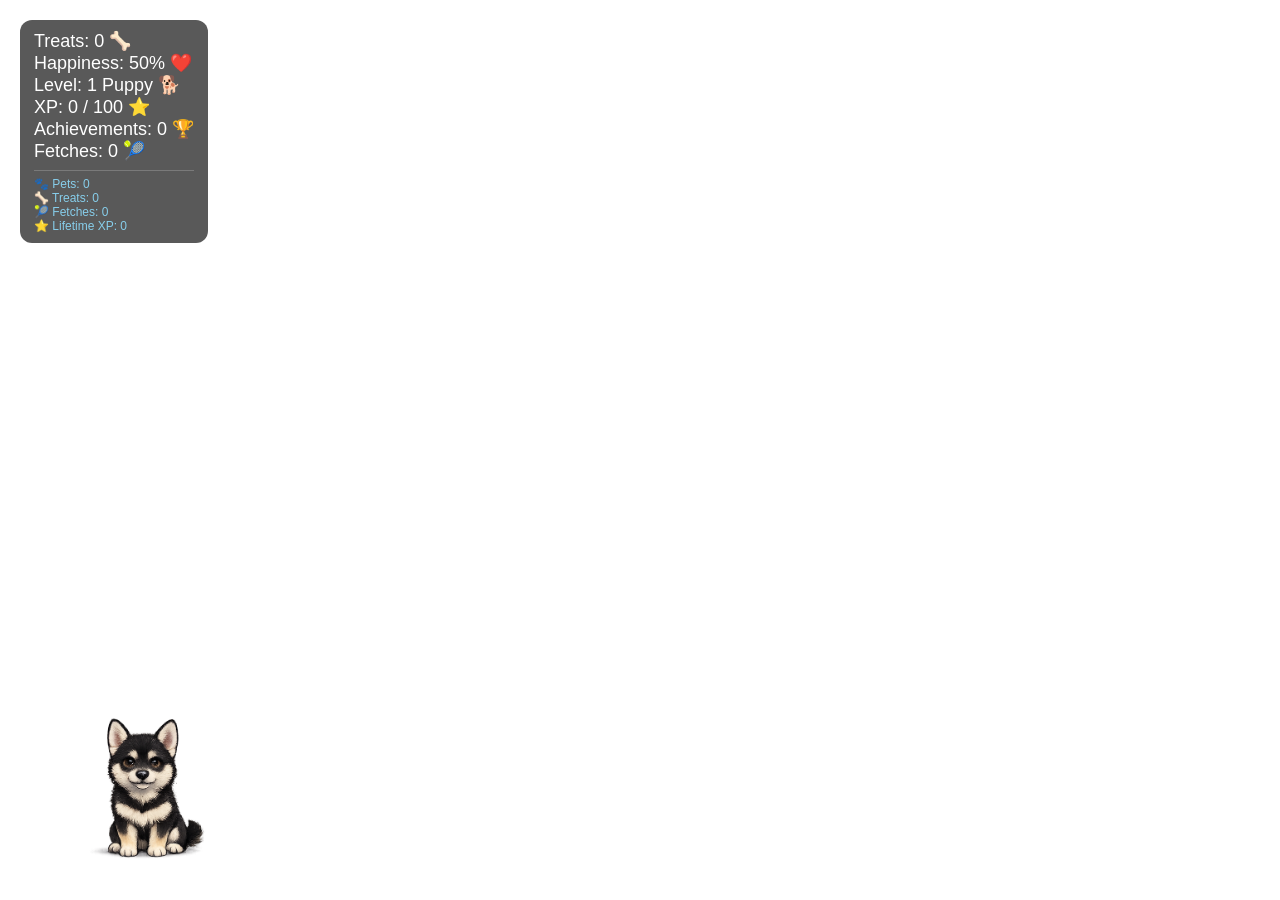
==== overlay.html @ df71f54e "Add files via upload" ====
<!DOCTYPE html>
<html>
<head>
  <title>Luna Overlay</title>
  <meta charset="UTF-8">
  <style>
    body { margin: 0; overflow: hidden; background: transparent; font-family: Arial, sans-serif; }

    #luna {
      position: absolute;
      bottom: 40px;
      left: 50px;
      width: 180px;
      cursor: pointer;
      user-select: none;
    }

    #hud {
      position: absolute;
      top: 20px;
      left: 20px;
      background: rgba(0,0,0,0.65);
      color: white;
      padding: 10px 14px;
      border-radius: 12px;
      font-size: 18px;
    }

    #treatButton, #fetchButton {
      margin-top: 8px;
      padding: 8px 12px;
      border: none;
      border-radius: 8px;
      cursor: pointer;
      font-size: 15px;
      display: block;
    }

    #ball {
      position: absolute;
      bottom: 10px;
      left: 600px;
      font-size: 20px;
      display: none;
    }

    .heart, .zzz {
      position: absolute;
      font-size: 28px;
      animation: floatUp 1.5s ease-out forwards;
      pointer-events: none;
    }

    .heart { color: pink; }
    .zzz { color: #b388ff; font-weight: bold; }

    #speechBubble {
      position: absolute;
      display: none;
      background: white;
      color: black;
      padding: 8px 12px;
      border-radius: 12px;
      border: 2px solid #444;
      font-size: 16px;
      max-width: 180px;
      z-index: 1000;
}

#achievementList {
  margin-top: 8px;
  font-size: 12px;
  color: #ffd700;
}

#statsPanel {
  margin-top: 8px;
  font-size: 12px;
  color: #87ceeb;
  border-top: 1px solid rgba(255,255,255,0.2);
  padding-top: 6px;
}
    

    @keyframes floatUp {
      0% { opacity: 1; transform: translateY(0) scale(1); }
      100% { opacity: 0; transform: translateY(-80px) scale(1.5); }
    }
  </style>
</head>

<body>

<div id="hud">
  <div id="treatCounter">Treats: 0 🦴</div>
  <div id="happyCounter">Happiness: 50% ❤️</div>
  <div id="levelCounter">Level: 1 Puppy 🐕</div>
  <div id="xpCounter">XP: 0 / 100 ⭐</div>
  <div id="achievementCounter">Achievements: 0 🏆</div>
  <div id="fetchCounter">Fetches: 0 🎾</div>
  <div id="achievementList"></div>
  <div id="statsPanel"></div>
  <button id="treatButton">Give Treat 🦴</button>
  <button id="fetchButton">Throw Ball 🎾</button>
</div>

<div id="speechBubble"></div>
<img id="ball" src="sprites/items/ball.png" alt="Ball">

<img id="luna" src="sprites/idle/idle_01.png" alt="Luna">

<script>
const luna = document.getElementById("luna");
const treatCounter = document.getElementById("treatCounter");
const happyCounter = document.getElementById("happyCounter");
const levelCounter = document.getElementById("levelCounter");
const xpCounter = document.getElementById("xpCounter");
const achievementCounter = document.getElementById("achievementCounter");
const fetchCounter = document.getElementById("fetchCounter");
const achievementList = document.getElementById("achievementList");
const statsPanel = document.getElementById("statsPanel");
const treatButton = document.getElementById("treatButton");
const fetchButton = document.getElementById("fetchButton");
const speechBubble = document.getElementById("speechBubble");
const ball = document.getElementById("ball");

const idleFrames = [
  "sprites/idle/idle_01.png",
  "sprites/idle/idle_02.png",
  "sprites/idle/idle_03.png",
  "sprites/idle/idle_04.png"
];

const happyFrames = [
  "sprites/happy/happy_01.png",
  "sprites/happy/happy_02.png",
  "sprites/happy/happy_03.png",
  "sprites/happy/happy_04.png"
];

const walkFrames = [
  "sprites/walk/walk_01.png",
  "sprites/walk/walk_02.png",
  "sprites/walk/walk_03.png",
  "sprites/walk/walk_04.png",
  "sprites/walk/walk_05.png",
  "sprites/walk/walk_06.png"
];

const sleepFrames = [
  "sprites/sleep/sleep_01.png",
  "sprites/sleep/sleep_02.png",
  "sprites/sleep/sleep_03.png",
  "sprites/sleep/sleep_04.png"
];

let frame = 0;
let position = 50;
let direction = 1;
let state = "idle";

let treats = 0;
let happiness = 50;
let treatCooldown = false;

const devMode = false;



let level = 1;
let xp = 0;
let xpNeeded = 100;
let totalXP = 0;
let pets = 0;
let achievementsUnlocked = 0;

let fetching = false;
let fetchCooldown = false;
let fetchPhase = "none";
let fetchTarget = 600;
let fetchHome = 50;

let achievements = {
  firstPet: false,
  tenPets: false,
  firstTreat: false,
  tenTreats: false,
  levelFive: false,
  firstFetch: false,
  tenFetches: false
};

let fetches = 0;

function getLevelName() {
  if (level >= 10) return "Stream Legend";
  if (level >= 7) return "Fetch Champion";
  if (level >= 4) return "Good Girl";
  return "Puppy";
}

function updateHud() {
  treatCounter.textContent = "Treats: " + treats + " 🦴";
  happyCounter.textContent = "Happiness: " + happiness + "% ❤️";
  levelCounter.textContent = "Level: " + level + " " + getLevelName() + " 🐕";
  xpCounter.textContent = "XP: " + xp + " / " + xpNeeded + " ⭐";
  achievementCounter.textContent = "Achievements: " + achievementsUnlocked + " 🏆";
  fetchCounter.textContent = "Fetches: " + fetches + " 🎾";

let unlocked = [];

if (achievements.firstPet) unlocked.push("🐾 First Pet");
if (achievements.tenPets) unlocked.push("❤️ 10 Pets");
if (achievements.firstTreat) unlocked.push("🦴 First Treat");
if (achievements.tenTreats) unlocked.push("🦴 10 Treats");
if (achievements.firstFetch) unlocked.push("🎾 First Fetch");
if (achievements.tenFetches) unlocked.push("🎾 10 Fetches");
if (achievements.levelFive) unlocked.push("⭐ Level 5");

achievementList.innerHTML = unlocked.join("<br>");

statsPanel.innerHTML = `
🐾 Pets: ${pets}<br>
🦴 Treats: ${treats}<br>
🎾 Fetches: ${fetches}<br>
⭐ Lifetime XP: ${totalXP}<br>
`;
}

function saveGame() {
  const saveData = {
    treats,
    happiness,
    level,
    xp,
    xpNeeded,
    pets,
    fetches,
    achievementsUnlocked,
    achievements,
    totalXP
  };

  localStorage.setItem("lunaSaveData", JSON.stringify(saveData));
}

function loadGame() {
  const savedData = localStorage.getItem("lunaSaveData");

  if (!savedData) return;

  const data = JSON.parse(savedData);

  treats = data.treats ?? treats;
  happiness = data.happiness ?? happiness;
  level = data.level ?? level;
  xp = data.xp ?? xp;
  xpNeeded = data.xpNeeded ?? xpNeeded;
  pets = data.pets ?? pets;
  fetches = data.fetches ?? fetches;
  achievementsUnlocked = data.achievementsUnlocked ?? achievementsUnlocked;
  achievements = data.achievements ?? achievements;
  totalXP = data.totalXP ?? totalXP;
}

function unlockAchievement(key, message) {
  if (achievements[key]) return;

  achievements[key] = true;
  achievementsUnlocked++;

 updateHud();
saveGame();
spawnFloating("🏆", "heart");
  speak("🏆 " + message);
}

function addXP(amount) {
totalXP += amount;
  xp += amount;

  if (xp >= xpNeeded) {
    xp = xp - xpNeeded;
    level++;
    xpNeeded = Math.floor(xpNeeded * 1.5);

    spawnFloating("LEVEL UP! ⭐", "heart");
    speak("⭐ I learned a new trick!");
    playHappy();

    if (level >= 5) {
      unlockAchievement("levelFive", "Level 5 Good Girl!");
    }
  }

  updateHud();
saveGame();
}

function showFrame() {
  if (state === "idle") luna.src = idleFrames[frame % idleFrames.length];
  if (state === "happy") luna.src = happyFrames[frame % happyFrames.length];
  if (state === "sleep") luna.src = sleepFrames[frame % sleepFrames.length];

  if (state === "walk" || state === "fetch") {
    luna.src = walkFrames[frame % walkFrames.length];

    if (state === "fetch") {
      handleFetchMovement();
    } else {
      position += direction * 15;
      luna.style.left = position + "px";

      if (position > window.innerWidth - 220) {
        direction = -1;
        luna.style.transform = "scaleX(-1)";
      }

      if (position < 20) {
        direction = 1;
        luna.style.transform = "scaleX(1)";
      }
    }
  }

  frame++;
}

function handleFetchMovement() {
  let target = fetchPhase === "toBall" ? fetchTarget : fetchHome;
  let distance = target - position;

  if (Math.abs(distance) > 20) {
    direction = distance > 0 ? 1 : -1;
    position += direction * 18;
    luna.style.left = position + "px";
    luna.style.transform = direction === 1 ? "scaleX(1)" : "scaleX(-1)";
    return;
  }

  if (fetchPhase === "toBall") {
  ball.style.display = "none";
  fetchPhase = "returning";
  speak("🐕 Got it!");
  return;
}
  

  if (fetchPhase === "returning") {
    ball.style.display = "none";
    fetching = false;
    fetchPhase = "none";
    state = "happy";
    frame = 0;

    fetches++;
    happiness = Math.min(100, happiness + 8);
    addXP(10);
    updateHud();

    if (fetches === 1) {
      unlockAchievement("firstFetch", "First Fetch!");
    }

    if (fetches === 10) {
      unlockAchievement("tenFetches", "10 Fetches!");
    }

    spawnFloating("🎾", "heart");
    speak("🎾 I brought it back!");

    setTimeout(() => {
      state = "idle";
      frame = 0;
    }, 2000);
  }
}

function spawnFloating(text, className) {
  const item = document.createElement("div");
  item.className = className;
  item.textContent = text;

  const lunaRect = luna.getBoundingClientRect();
  item.style.left = lunaRect.left + 70 + "px";
  item.style.top = lunaRect.top - 10 + "px";

  document.body.appendChild(item);
  setTimeout(() => item.remove(), 1500);
}

function speak(message) {
  const lunaRect = luna.getBoundingClientRect();

  speechBubble.textContent = message;
  speechBubble.style.left = (lunaRect.left + 40) + "px";
  speechBubble.style.top = (lunaRect.top - 60) + "px";
  speechBubble.style.display = "block";

  setTimeout(() => {
    speechBubble.style.display = "none";
  }, 3000);
}

function playHappy() {
  state = "happy";
  frame = 0;

  setTimeout(() => {
    if (!fetching) {
      state = "idle";
      frame = 0;
    }
  }, 2000);
}

setInterval(showFrame, 200);

setInterval(() => {
  if (state === "happy" || state === "fetch") return;

  frame = 0;

  if (state === "idle") {
    const roll = Math.random();

    if (happiness >= 80) {
      state = roll < 0.85 ? "walk" : "sleep";
    } else if (happiness >= 40) {
      state = roll < 0.65 ? "walk" : "sleep";
    } else {
      state = roll < 0.25 ? "walk" : "sleep";
    }
  } else {
    state = "idle";
  }
}, 6000);

setInterval(() => {
  if (state === "sleep") {
    spawnFloating("Zzz", "zzz");
  }
}, 1800);

setInterval(() => {
  happiness = Math.max(0, happiness - 1);
  updateHud();
}, 30000);

setInterval(() => {
  if (state === "happy" || state === "fetch") return;

  let messages = [];

  if (happiness >= 80) {
    messages = [
      "🎾 Wanna play?",
      "💜 I'm feeling great!",
      "🐕 Best stream ever!",
      "✨ I love it here!"
    ];
  } else if (happiness >= 40) {
    messages = [
      "🐾 Just exploring...",
      "❤️ Hope you're having fun!",
      "🐕 I'm watching the stream!",
      "💜 This is cosy."
    ];
  } else {
    messages = [
      "🥺 Could I have a treat?",
      "😴 I'm feeling sleepy...",
      "🐾 I need some pets...",
      "💜 Don't forget Luna!"
    ];
  }

  speak(messages[Math.floor(Math.random() * messages.length)]);
}, 45000);

// Pet Luna: free
luna.addEventListener("click", () => {
  if (state === "fetch") return;

  pets++;
  happiness = Math.min(100, happiness + 2);

  if (pets === 1) {
    unlockAchievement("firstPet", "First Pet!");
  }

  if (pets === 10) {
    unlockAchievement("tenPets", "10 Pets!");
  }

  addXP(1);
  updateHud();

  spawnFloating("❤️", "heart");

  const petMessages = [
    "❤️ Thank you!",
    "🐕 Good scratches!",
    "💜 I love pets!",
    "🐾 Tail wag!"
  ];

  speak(petMessages[Math.floor(Math.random() * petMessages.length)]);
  playHappy();
});

// Give Treat
treatButton.addEventListener("click", () => {
  if (treatCooldown || state === "fetch") return;

  treatCooldown = true;
  treatButton.textContent = "Cooldown...";

  setTimeout(() => {
    treatCooldown = false;
    treatButton.textContent = "Give Treat 🦴";
  }, 10000);

  treats++;
  happiness = Math.min(100, happiness + 10);

  if (treats === 1) {
    unlockAchievement("firstTreat", "First Treat!");
  }

  if (treats === 10) {
    unlockAchievement("tenTreats", "10 Treats!");
  }

  addXP(5);
  updateHud();

  spawnFloating("🦴", "heart");

  const treatMessages = [
    "🦴 Yummy!",
    "😋 Nom nom nom!",
    "💜 Best treat ever!",
    "🐕 More please!",
    "🎉 Treat time!"
  ];

  speak(treatMessages[Math.floor(Math.random() * treatMessages.length)]);
  playHappy();
});

// Fetch
fetchButton.addEventListener("click", () => {
  if (fetching || fetchCooldown) return;

  fetchCooldown = true;
  fetchButton.textContent = "Luna is tired...";

  setTimeout(() => {
    fetchCooldown = false;
    fetchButton.textContent = "Throw Ball 🎾";
  }, 15000);  if (fetching) return;

  fetching = true;
  fetchPhase = "toBall";
  fetchHome = position;

  fetchTarget = Math.floor(Math.random() * (window.innerWidth - 350)) + 180;

  ball.textContent = "🎾";
  ball.style.left = fetchTarget + "px";
  ball.style.display = "block";

  state = "fetch";
  frame = 0;

  speak("🎾 Fetch!");
});

// External commands for Streamer.bot

window.giveLunaTreat = function() {

  treats++;
  happiness = Math.min(100, happiness + 10);

  if (treats === 1) {
    unlockAchievement("firstTreat", "First Treat!");
  }

  if (treats === 10) {
    unlockAchievement("tenTreats", "10 Treats!");
  }

  addXP(5);

  spawnFloating("🦴", "heart");
  speak("🦴 Twitch gave me a treat!");
  playHappy();

  updateHud();
  saveGame();
};

window.playLunaFetch = function() {

  if (fetching) return;

  fetching = true;
  fetchPhase = "toBall";
  fetchHome = position;

  fetchTarget =
    Math.floor(Math.random() * (window.innerWidth - 350)) + 180;

  ball.style.left = fetchTarget + "px";
  ball.style.display = "block";

  state = "fetch";
  frame = 0;

  speak("🎾 Twitch wants to play!");
};
if (!devMode) {
  treatButton.style.display = "none";
  fetchButton.style.display = "none";
}

const streamerBotSocket = new WebSocket("ws://127.0.0.1:3000/");

streamerBotSocket.addEventListener("open", () => {
  console.log("Connected to Streamer.bot WebSocket");
});

streamerBotSocket.addEventListener("message", (event) => {
  console.log("Streamer.bot message:", event.data);

  if (event.data.includes("luna_treat")) {
    giveLunaTreat();
  }

  if (event.data.includes("luna_fetch")) {
    playLunaFetch();
  }
});


loadGame();
updateHud();
</script>

</body>
</html>
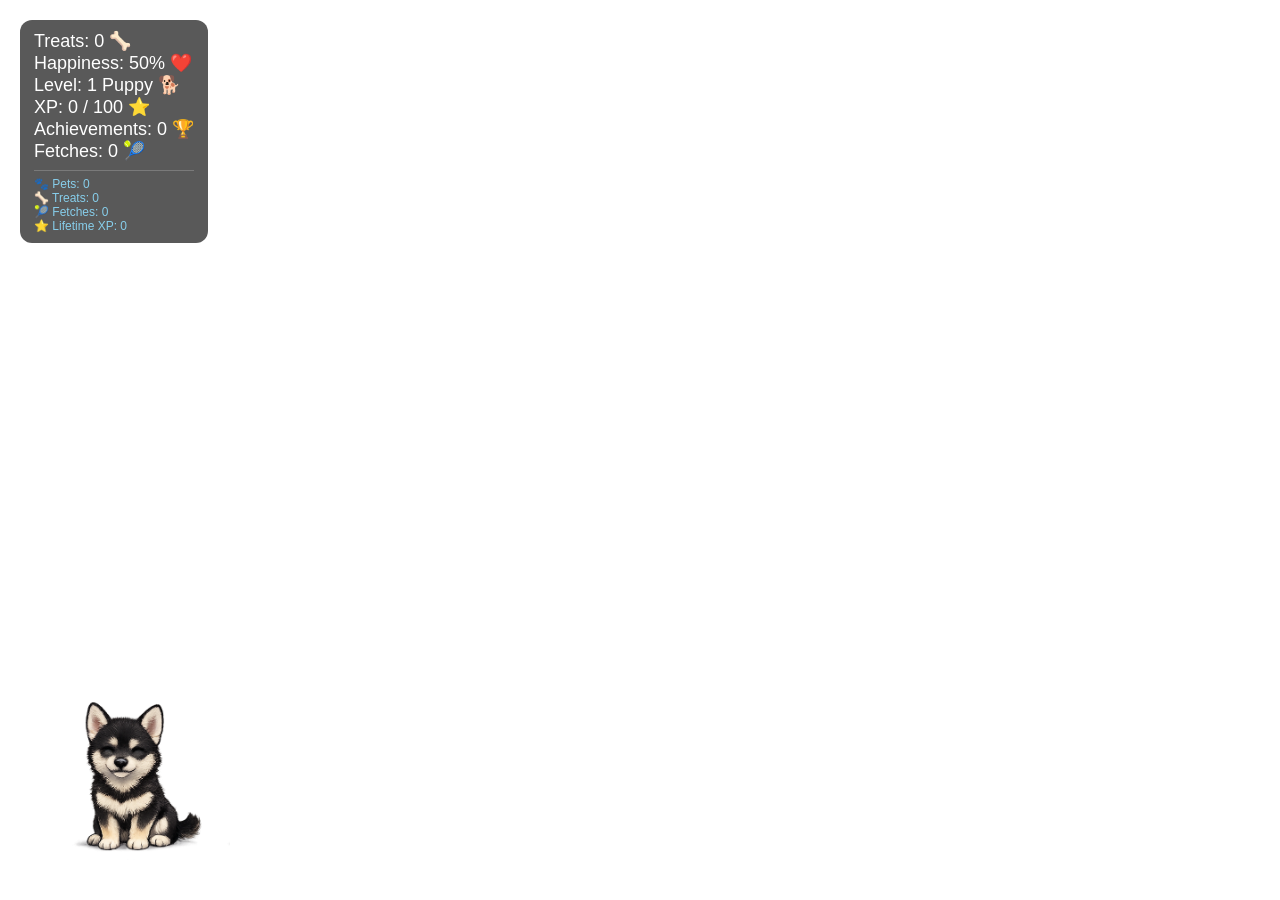
==== commit 886199a5: "Add files via upload" ====
--- a/overlay.html
+++ b/overlay.html
@@ -626,24 +626,6 @@
   fetchButton.style.display = "none";
 }
 
-const streamerBotSocket = new WebSocket("ws://127.0.0.1:3000/");
-
-streamerBotSocket.addEventListener("open", () => {
-  console.log("Connected to Streamer.bot WebSocket");
-});
-
-streamerBotSocket.addEventListener("message", (event) => {
-  console.log("Streamer.bot message:", event.data);
-
-  if (event.data.includes("luna_treat")) {
-    giveLunaTreat();
-  }
-
-  if (event.data.includes("luna_fetch")) {
-    playLunaFetch();
-  }
-});
-
 
 loadGame();
 updateHud();
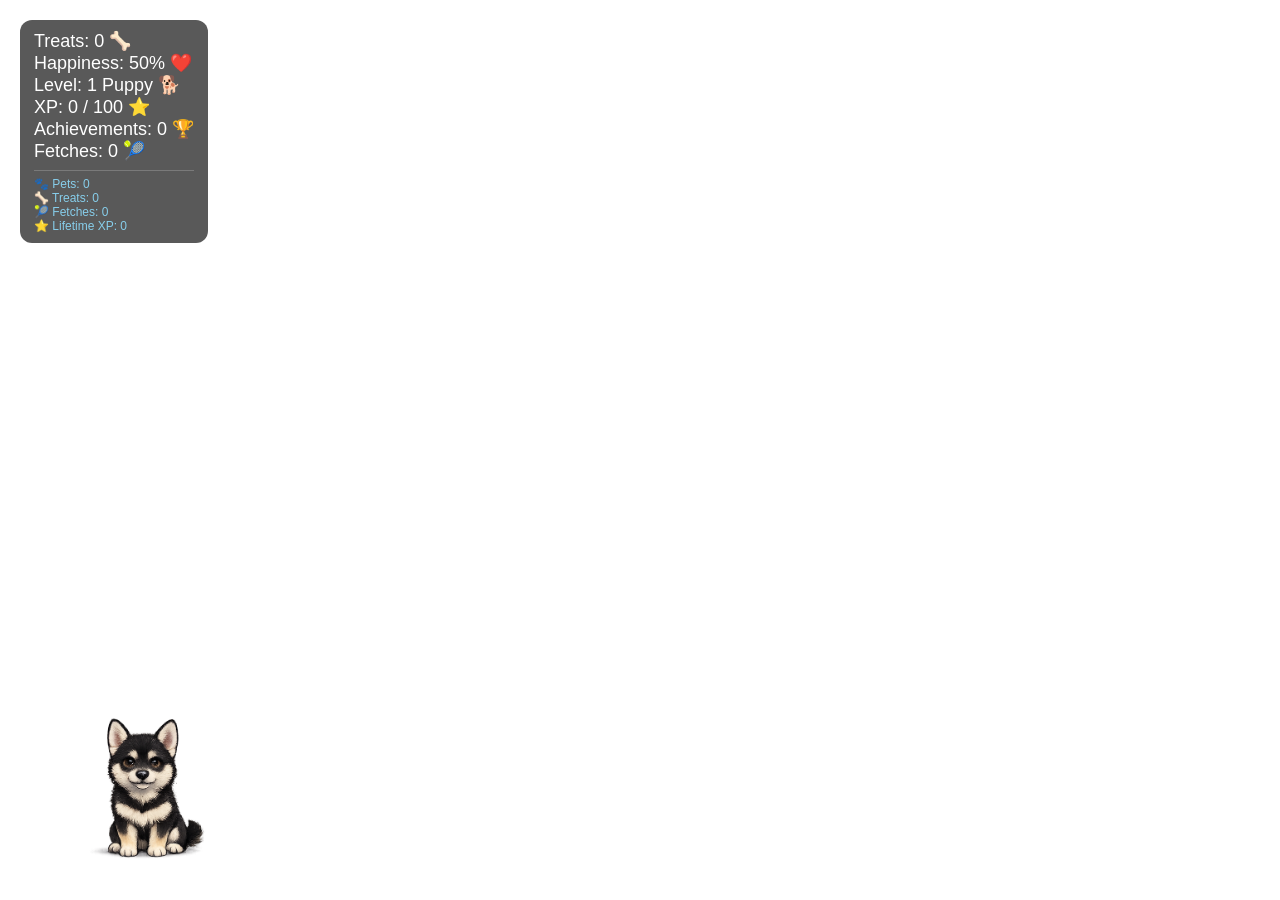
==== commit 26732ec6: "Add files via upload" ====
--- a/overlay.html
+++ b/overlay.html
@@ -626,10 +626,16 @@
   fetchButton.style.display = "none";
 }
 
+window.addEventListener("luna_treat", () => {
+  giveLunaTreat();
+});
+
+window.addEventListener("luna_fetch", () => {
+  playLunaFetch();
+});
 
 loadGame();
 updateHud();
 </script>
-
 </body>
 </html>
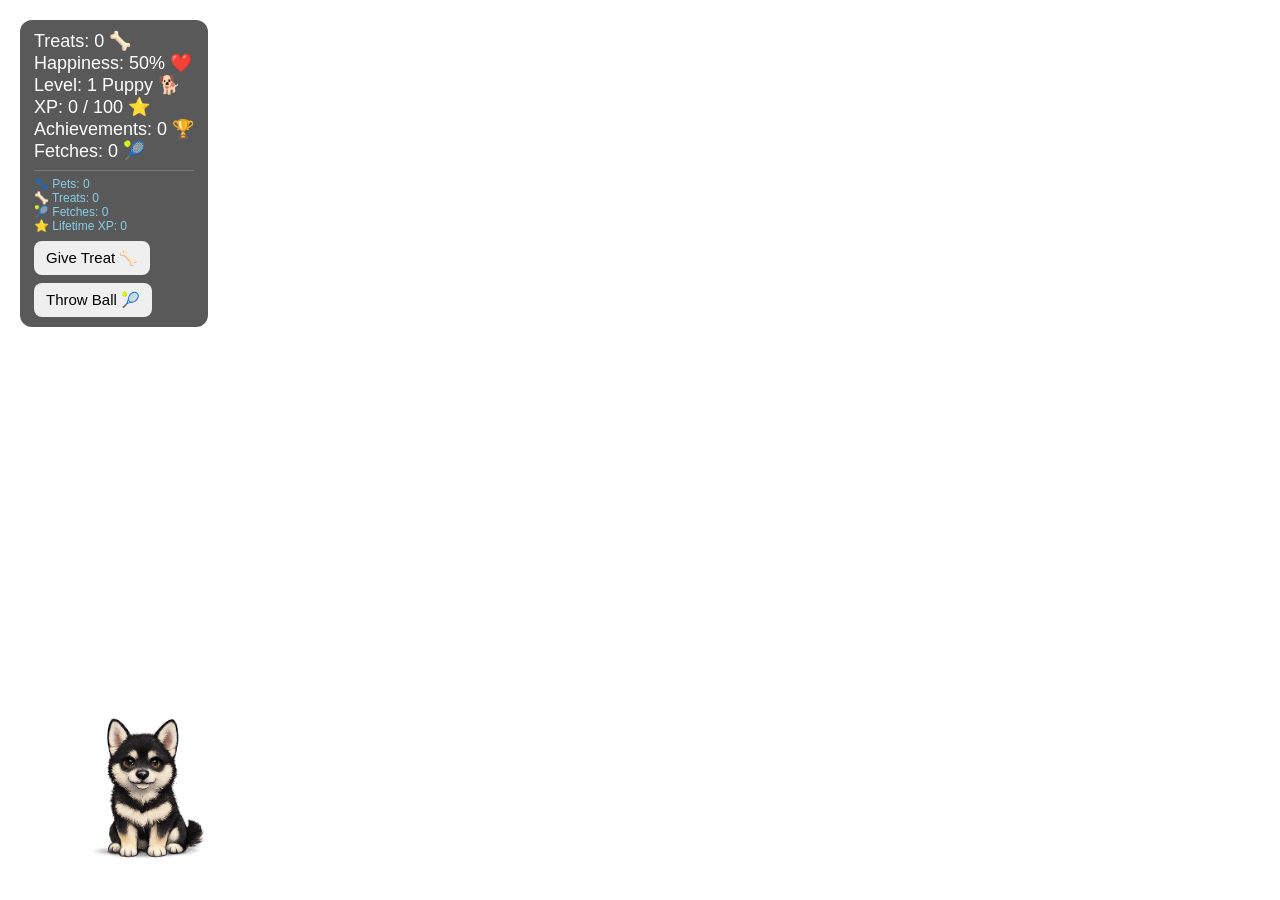
==== commit 1db33cd8: "Add files via upload" ====
--- a/overlay.html
+++ b/overlay.html
@@ -621,17 +621,26 @@
 
   speak("🎾 Twitch wants to play!");
 };
-if (!devMode) {
-  treatButton.style.display = "none";
-  fetchButton.style.display = "none";
-}
-
-window.addEventListener("luna_treat", () => {
-  giveLunaTreat();
-});
-
-window.addEventListener("luna_fetch", () => {
-  playLunaFetch();
+// if (!devMode) {
+//   treatButton.style.display = "none";
+//   fetchButton.style.display = "none";
+// }
+
+window.addEventListener("obs-browser-vendor-event", (event) => {
+  console.log("OBS EVENT RECEIVED:", event.detail);
+
+  const eventName =
+    event.detail?.event_name ||
+    event.detail?.eventName ||
+    event.detail?.name;
+
+  if (eventName === "luna_treat") {
+    giveLunaTreat();
+  }
+
+  if (eventName === "luna_fetch") {
+    playLunaFetch();
+  }
 });
 
 loadGame();
